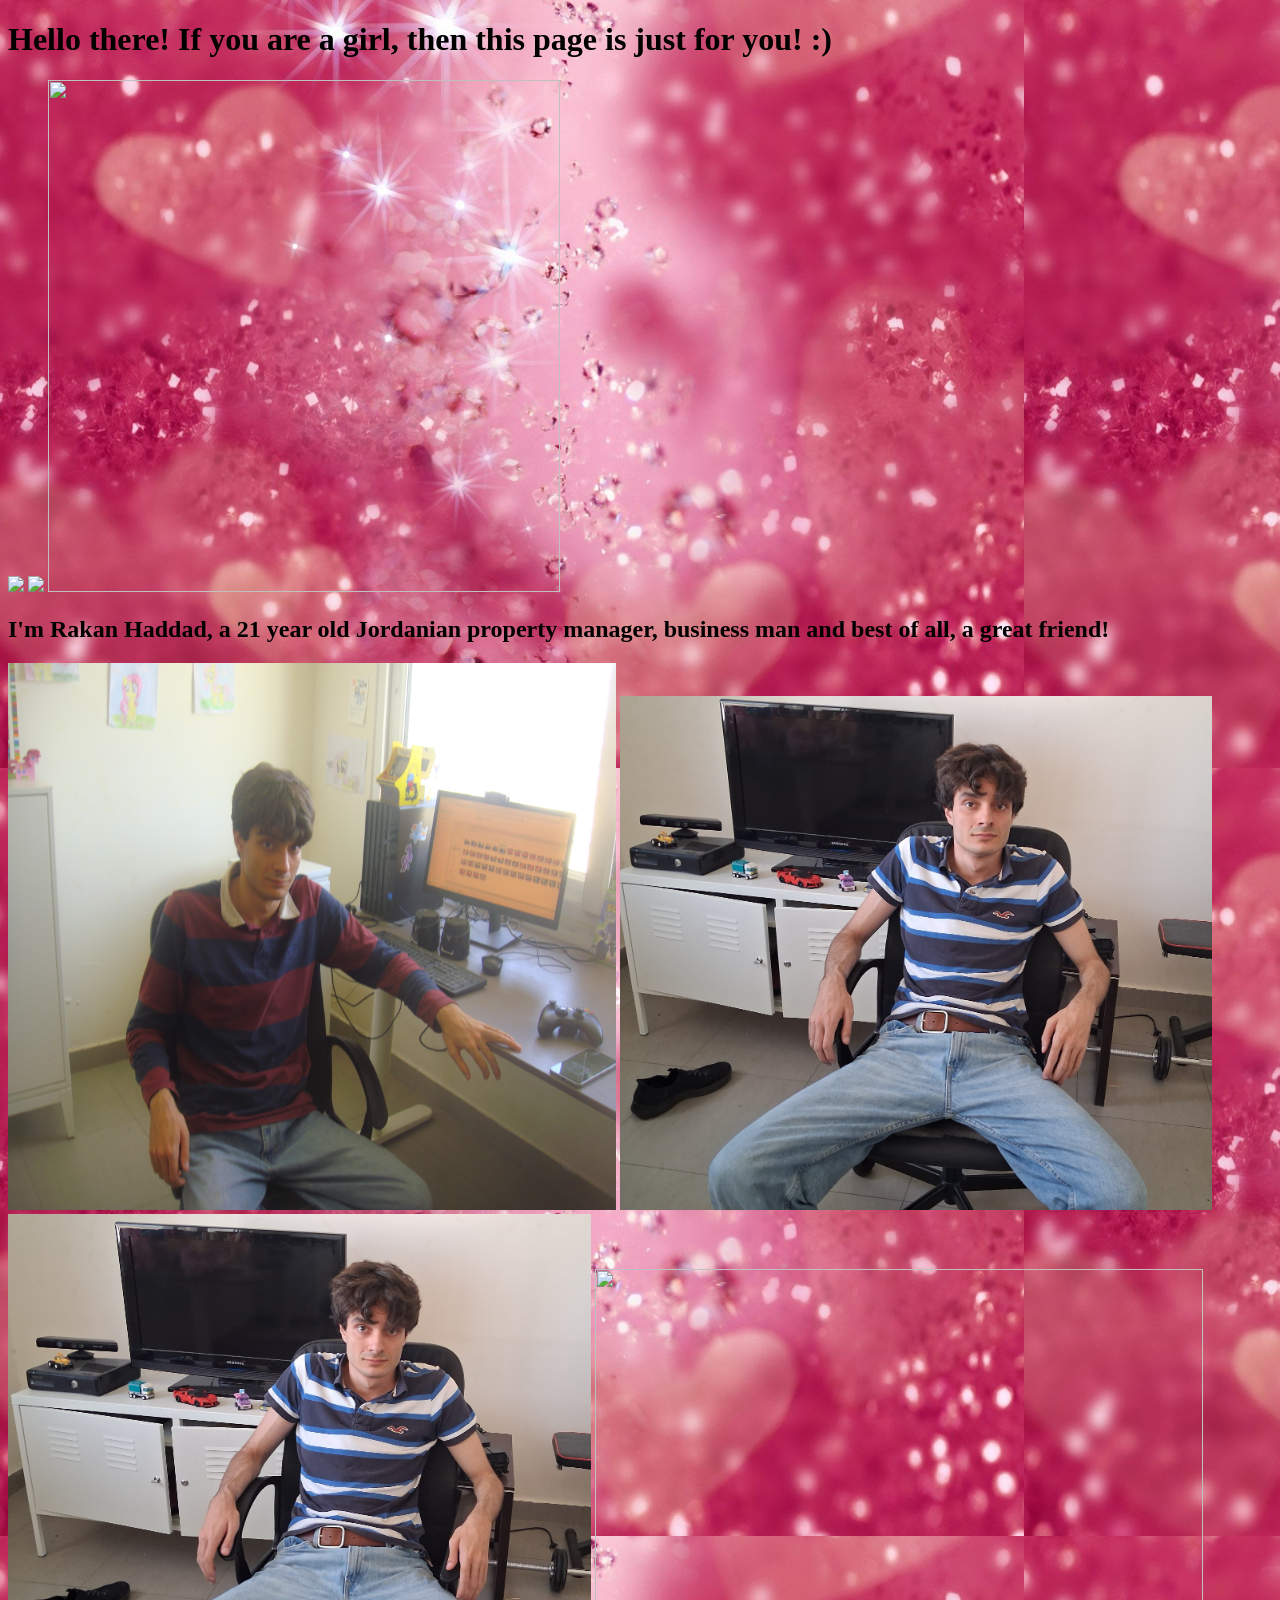
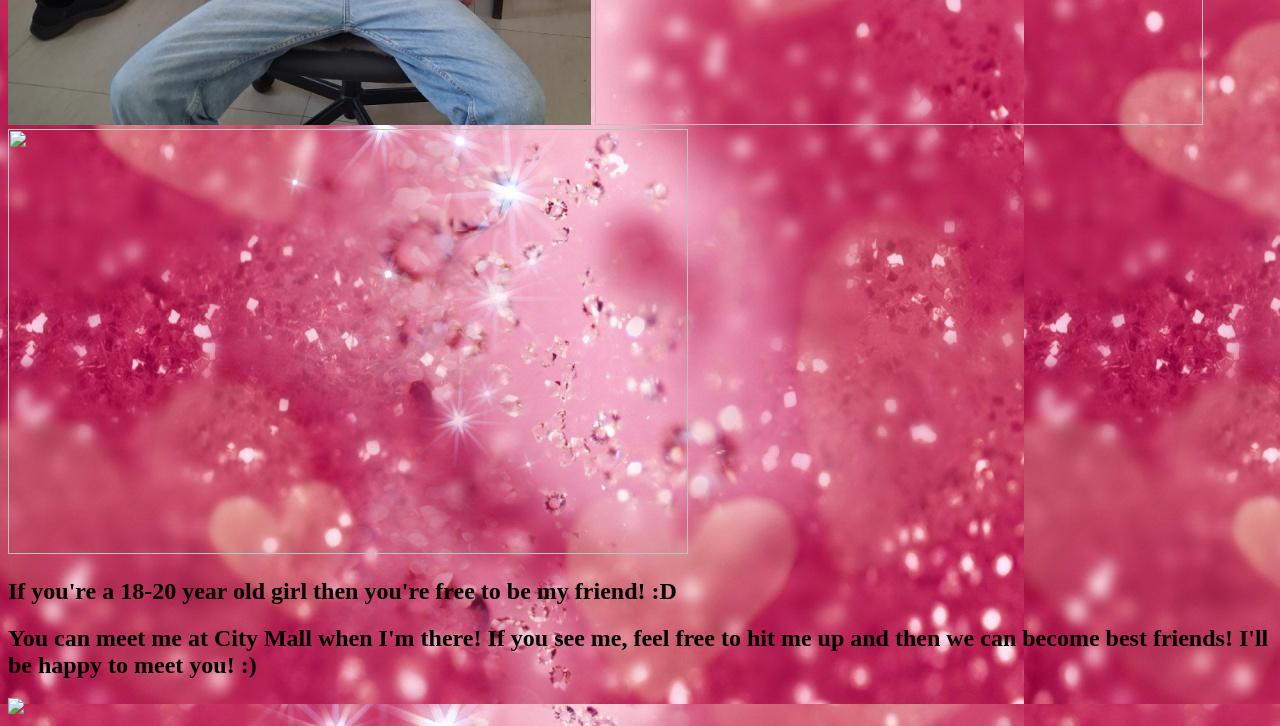
==== 4thegirls.html @ 2c9a3f61 "Add files via upload" ====
<!DOCTYPE html>
<html>
<head>
    <meta charset="UTF-8">
    <title>Rakan Haddad's site!</title>
    <link rel="icon" type="image/x-icon" href="images/favicon.ico">
    <link rel="stylesheet" href="style2.css">
</head>
<body>
    <h1>Hello there! If you are a girl, then this page is just for you! :)</h1>
    <img src="images/unicorn.png" />
    <img src="images/butterflies.gif" />
    <img src="images/flowers.png" width="512" height="512" />
    <h2>I'm Rakan Haddad, a 21 year old Jordanian property manager, business man and best of all, a great friend!</h2>
    <img src="images/Me.JPG" width="608" height="547" />
    <img src="images/Me2.jpg" width="592" height="514" />
    <img src="images/Me3.jpg" width="583" height="511" />
    <img src="images/Me4.JPG" width="608" height="456" />
    <img src="images/Me5.jpg" width="680" height="425" />
    <h2>If you're a 18-20 year old girl then you're free to be my friend! :D</h2>
    <h2>You can meet me at City Mall when I'm there! If you see me, feel free to hit me up and then we can become best friends! I'll be happy to meet you! :)</h2>
    <img src="images/citymall.jpg" />
</body>
</html>
---- style2.css ----
body {
    background-image: url("images/pinkbg.jpg");
    color: black;
    font-family: 'Kristen ITC';
}
a:link {
    color: white;
    background-color: transparent;
    text-decoration: none;
}

a:visited {
    color: white;
    background-color: transparent;
    text-decoration: none;
}

a:hover {
    color: white;
    background-color: transparent;
    text-decoration: underline;
}

a:active {
    color: white;
    background-color: transparent;
    text-decoration: underline;
}
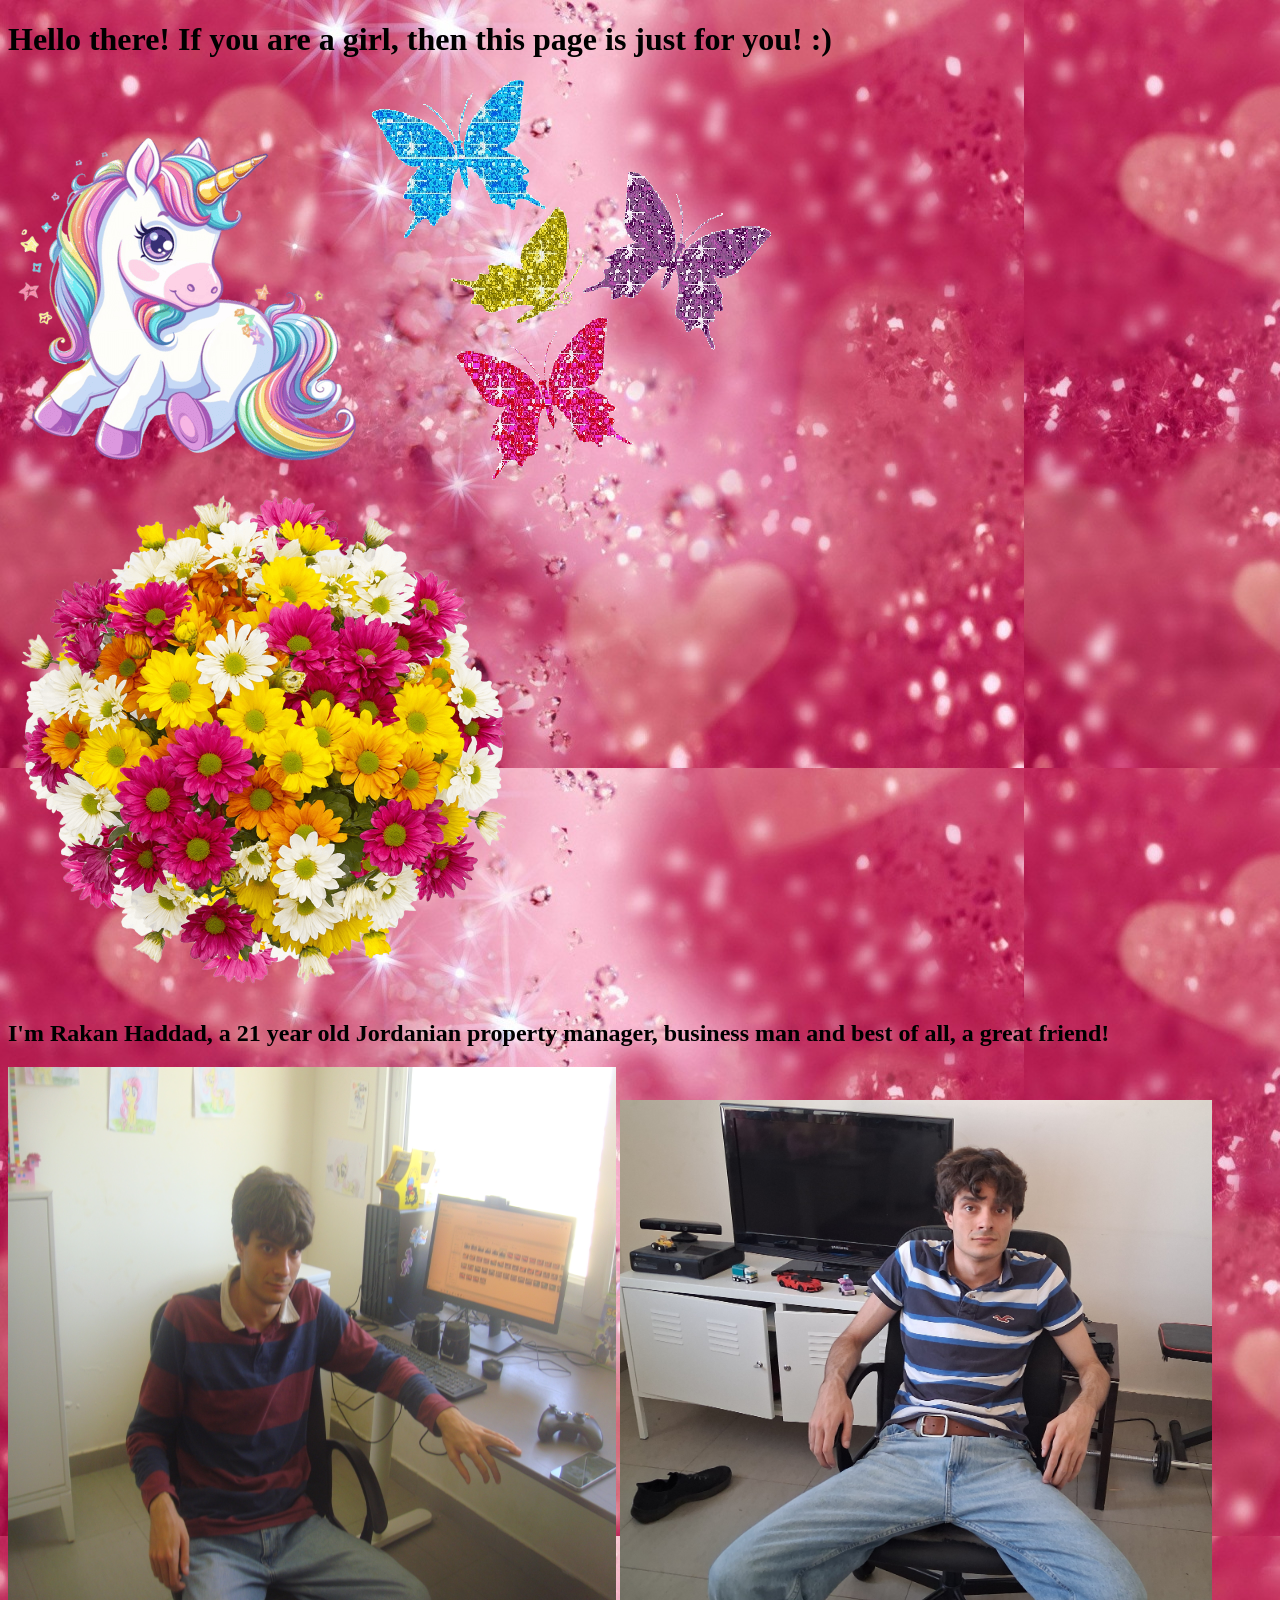
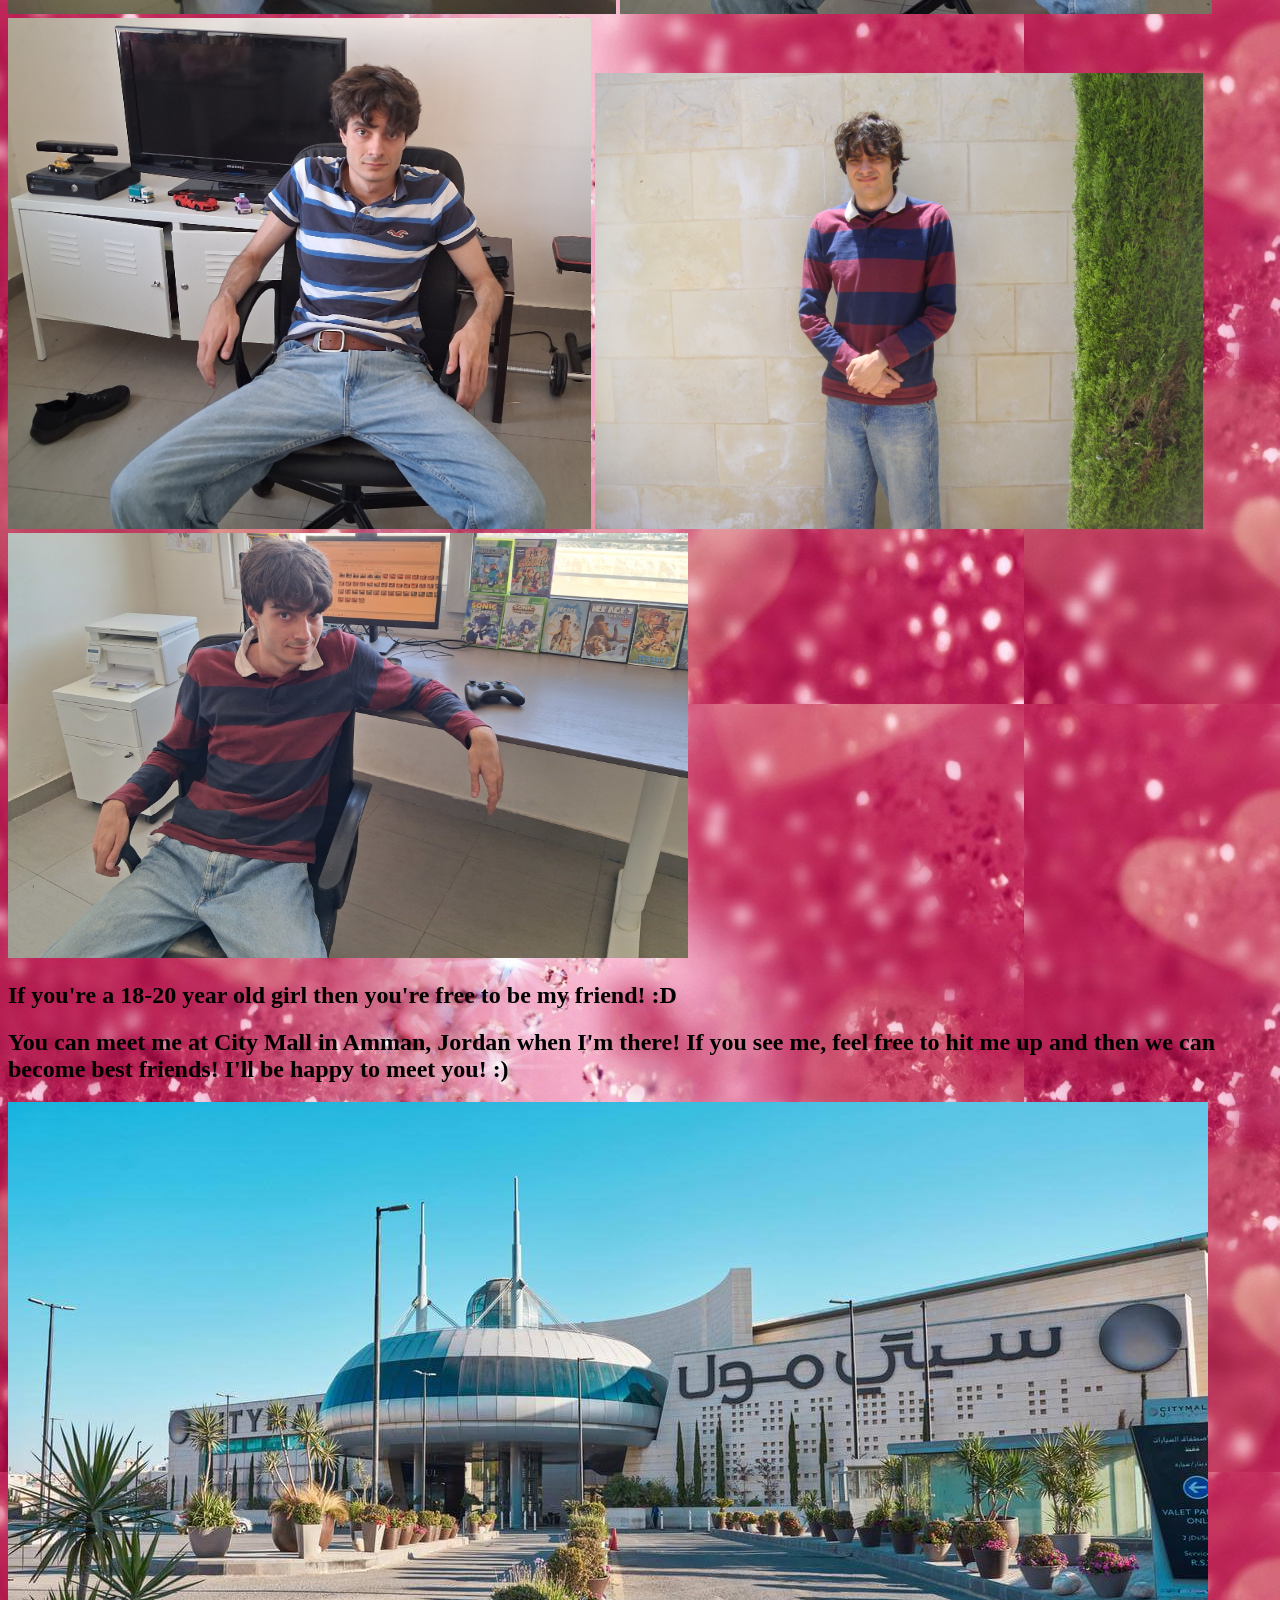
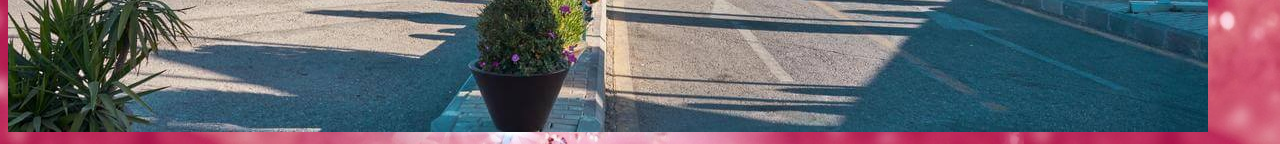
==== commit 9b4523aa: "Update 4thegirls.html" ====
--- a/4thegirls.html
+++ b/4thegirls.html
@@ -18,7 +18,7 @@
     <img src="images/Me4.JPG" width="608" height="456" />
     <img src="images/Me5.jpg" width="680" height="425" />
     <h2>If you're a 18-20 year old girl then you're free to be my friend! :D</h2>
-    <h2>You can meet me at City Mall when I'm there! If you see me, feel free to hit me up and then we can become best friends! I'll be happy to meet you! :)</h2>
+    <h2>You can meet me at City Mall in Amman, Jordan when I'm there! If you see me, feel free to hit me up and then we can become best friends! I'll be happy to meet you! :)</h2>
     <img src="images/citymall.jpg" />
 </body>
-</html>+</html>
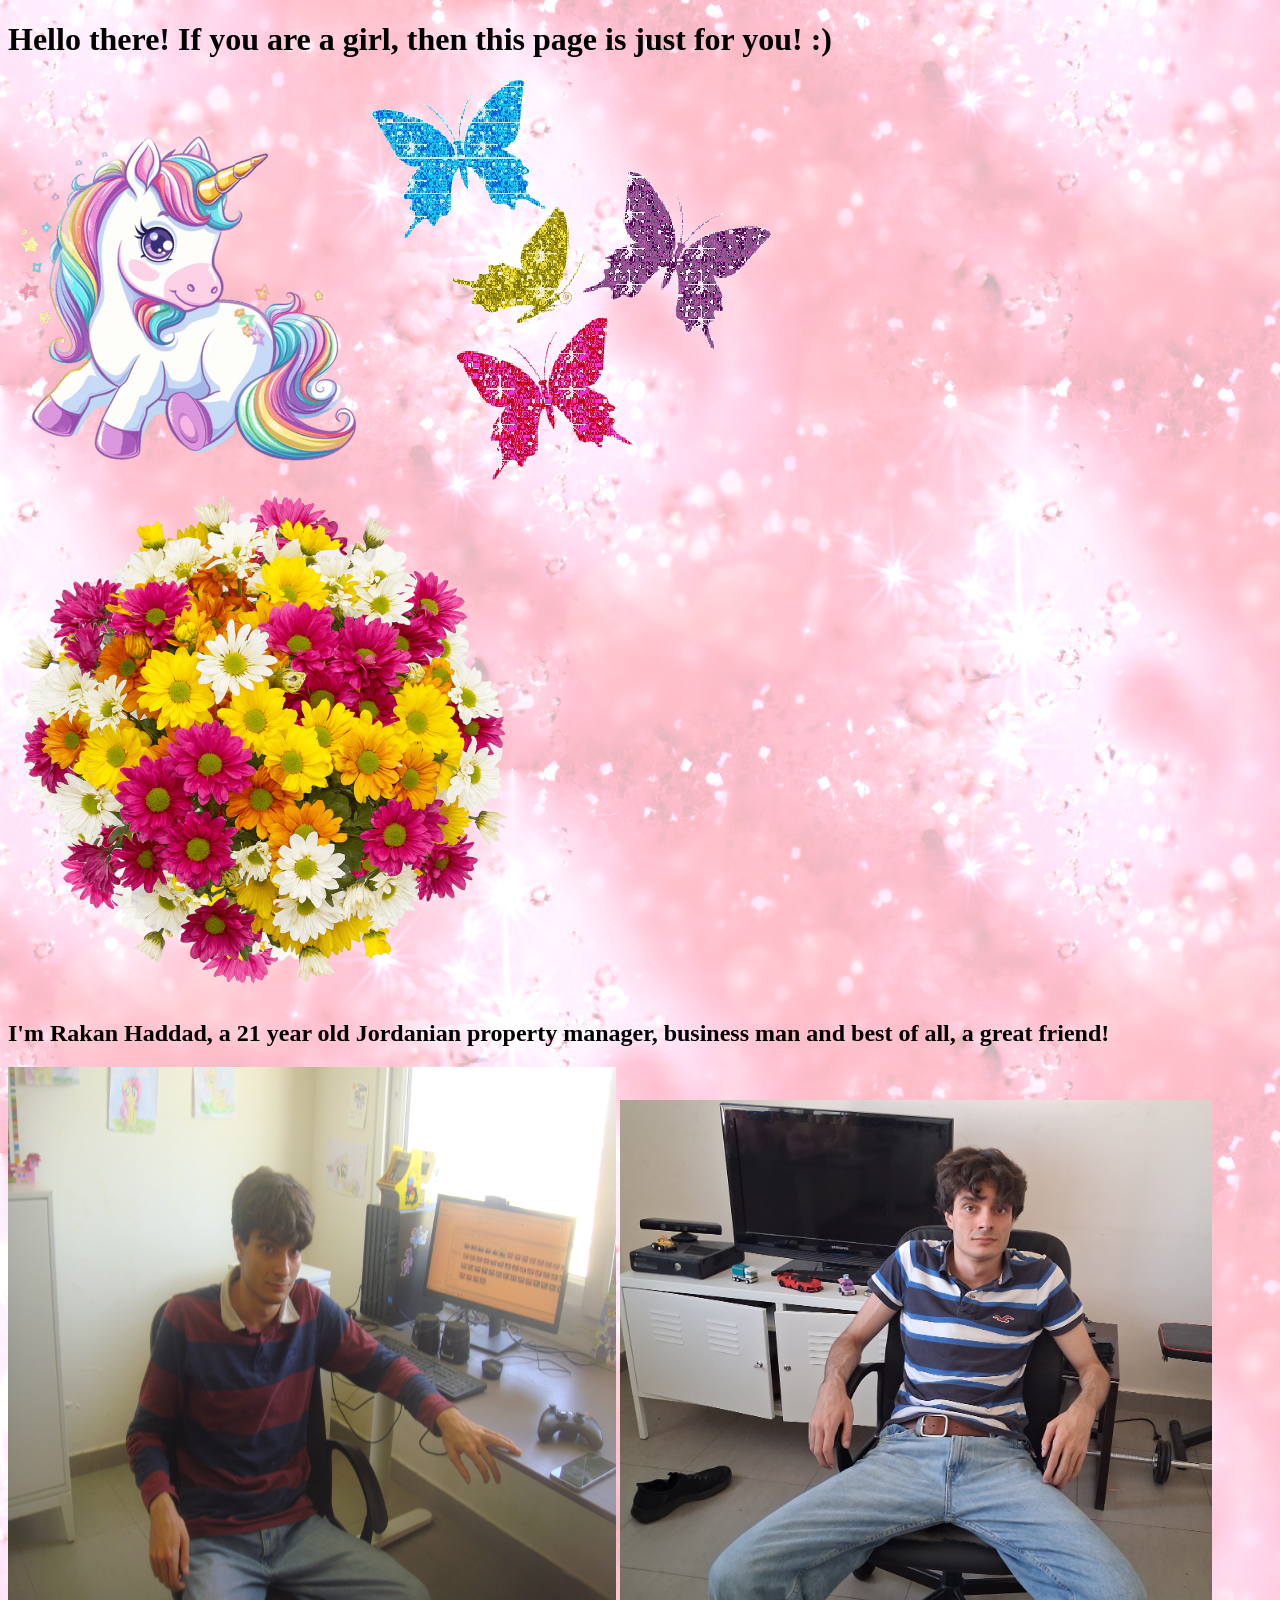
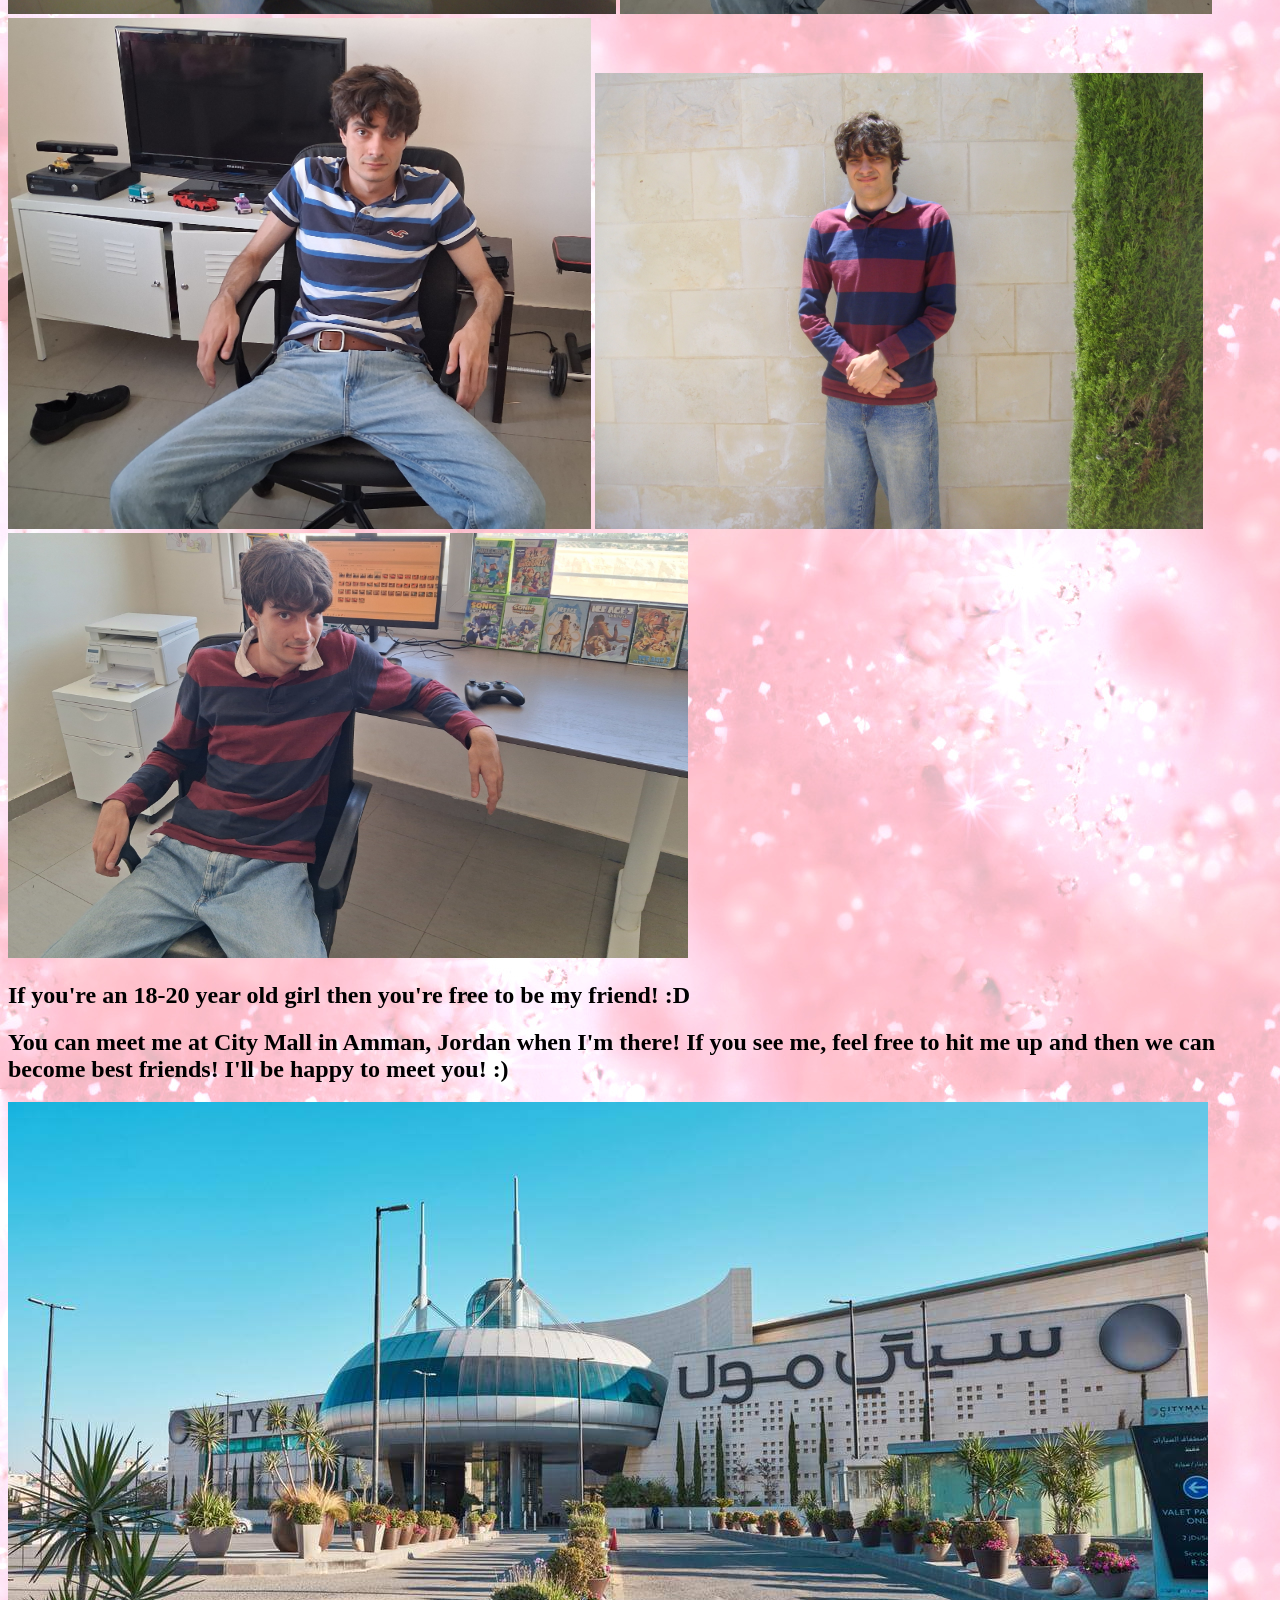
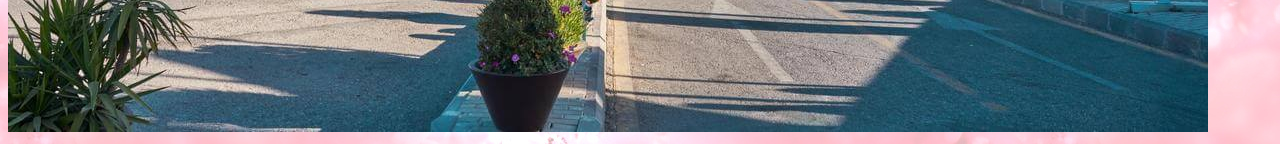
==== commit 9e6e409f: "Update 4thegirls.html" ====
--- a/4thegirls.html
+++ b/4thegirls.html
@@ -17,7 +17,7 @@
     <img src="images/Me3.jpg" width="583" height="511" />
     <img src="images/Me4.JPG" width="608" height="456" />
     <img src="images/Me5.jpg" width="680" height="425" />
-    <h2>If you're a 18-20 year old girl then you're free to be my friend! :D</h2>
+    <h2>If you're an 18-20 year old girl then you're free to be my friend! :D</h2>
     <h2>You can meet me at City Mall in Amman, Jordan when I'm there! If you see me, feel free to hit me up and then we can become best friends! I'll be happy to meet you! :)</h2>
     <img src="images/citymall.jpg" />
 </body>
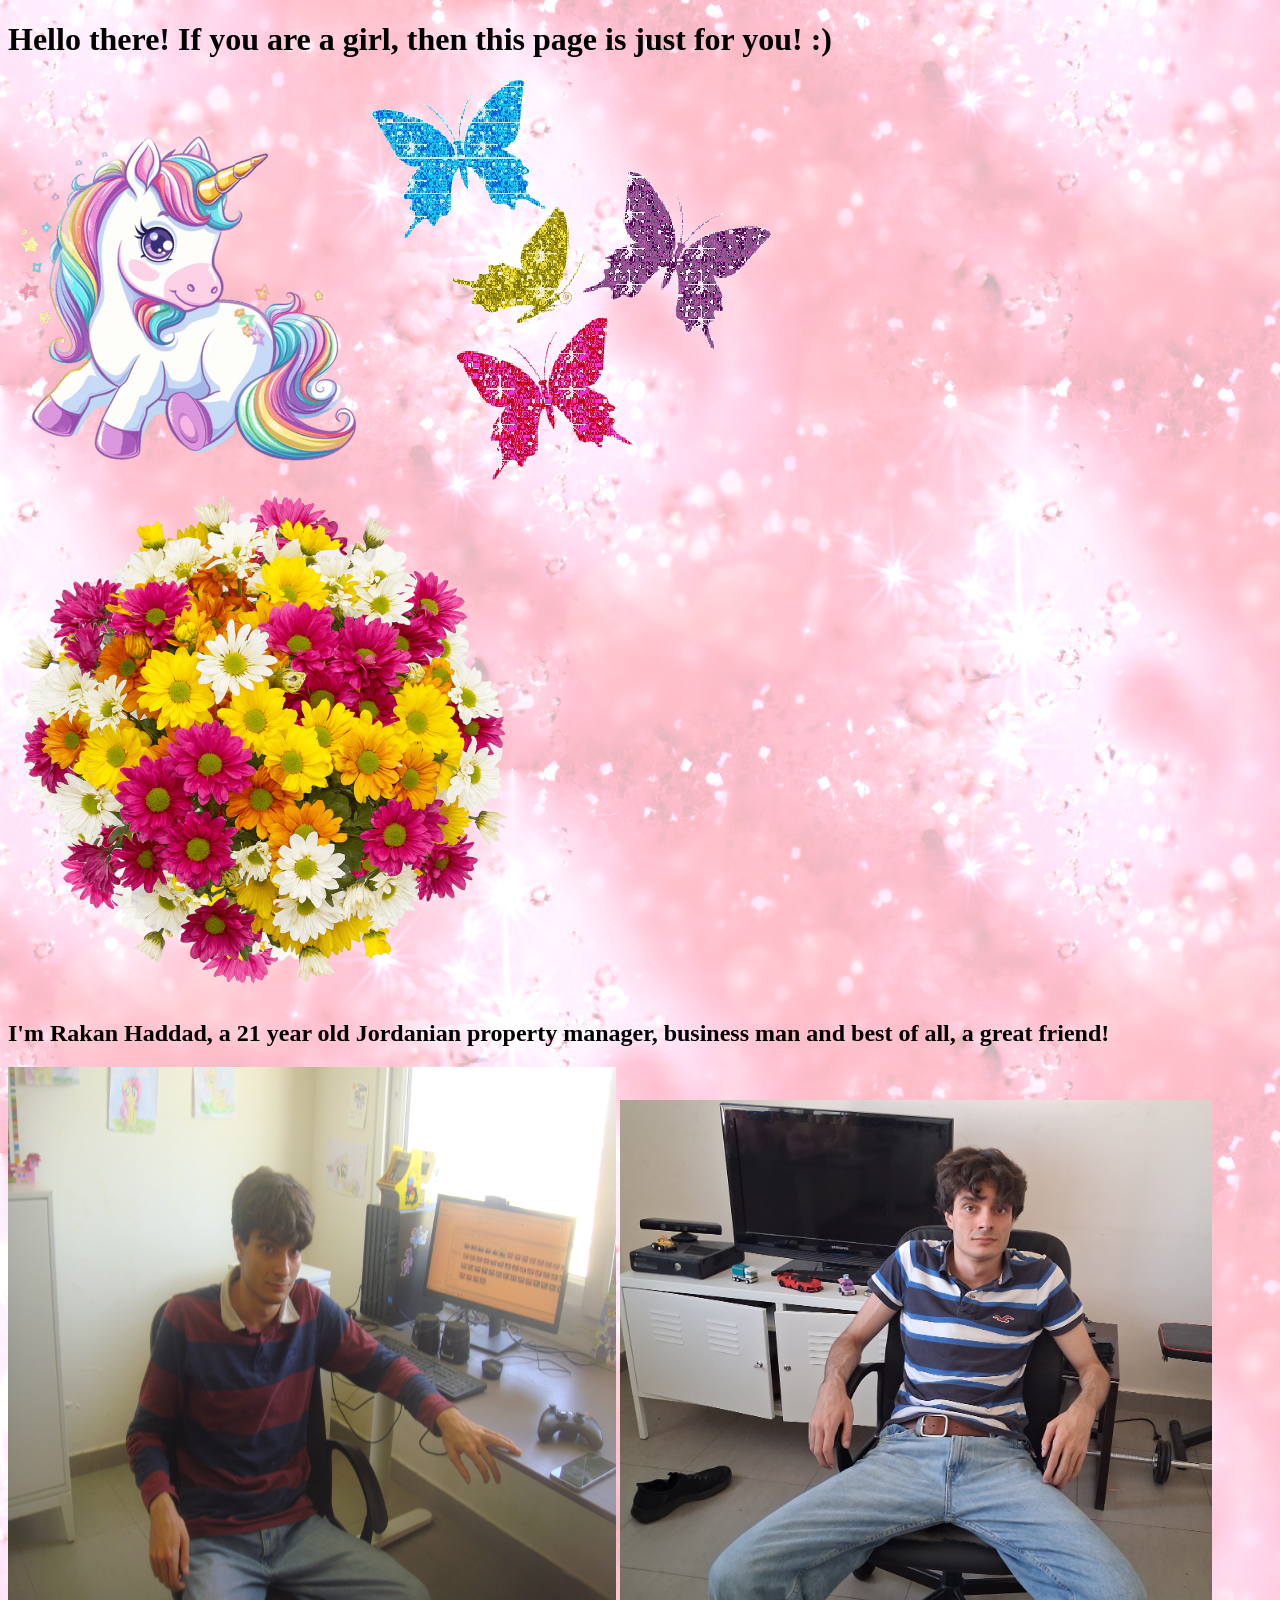
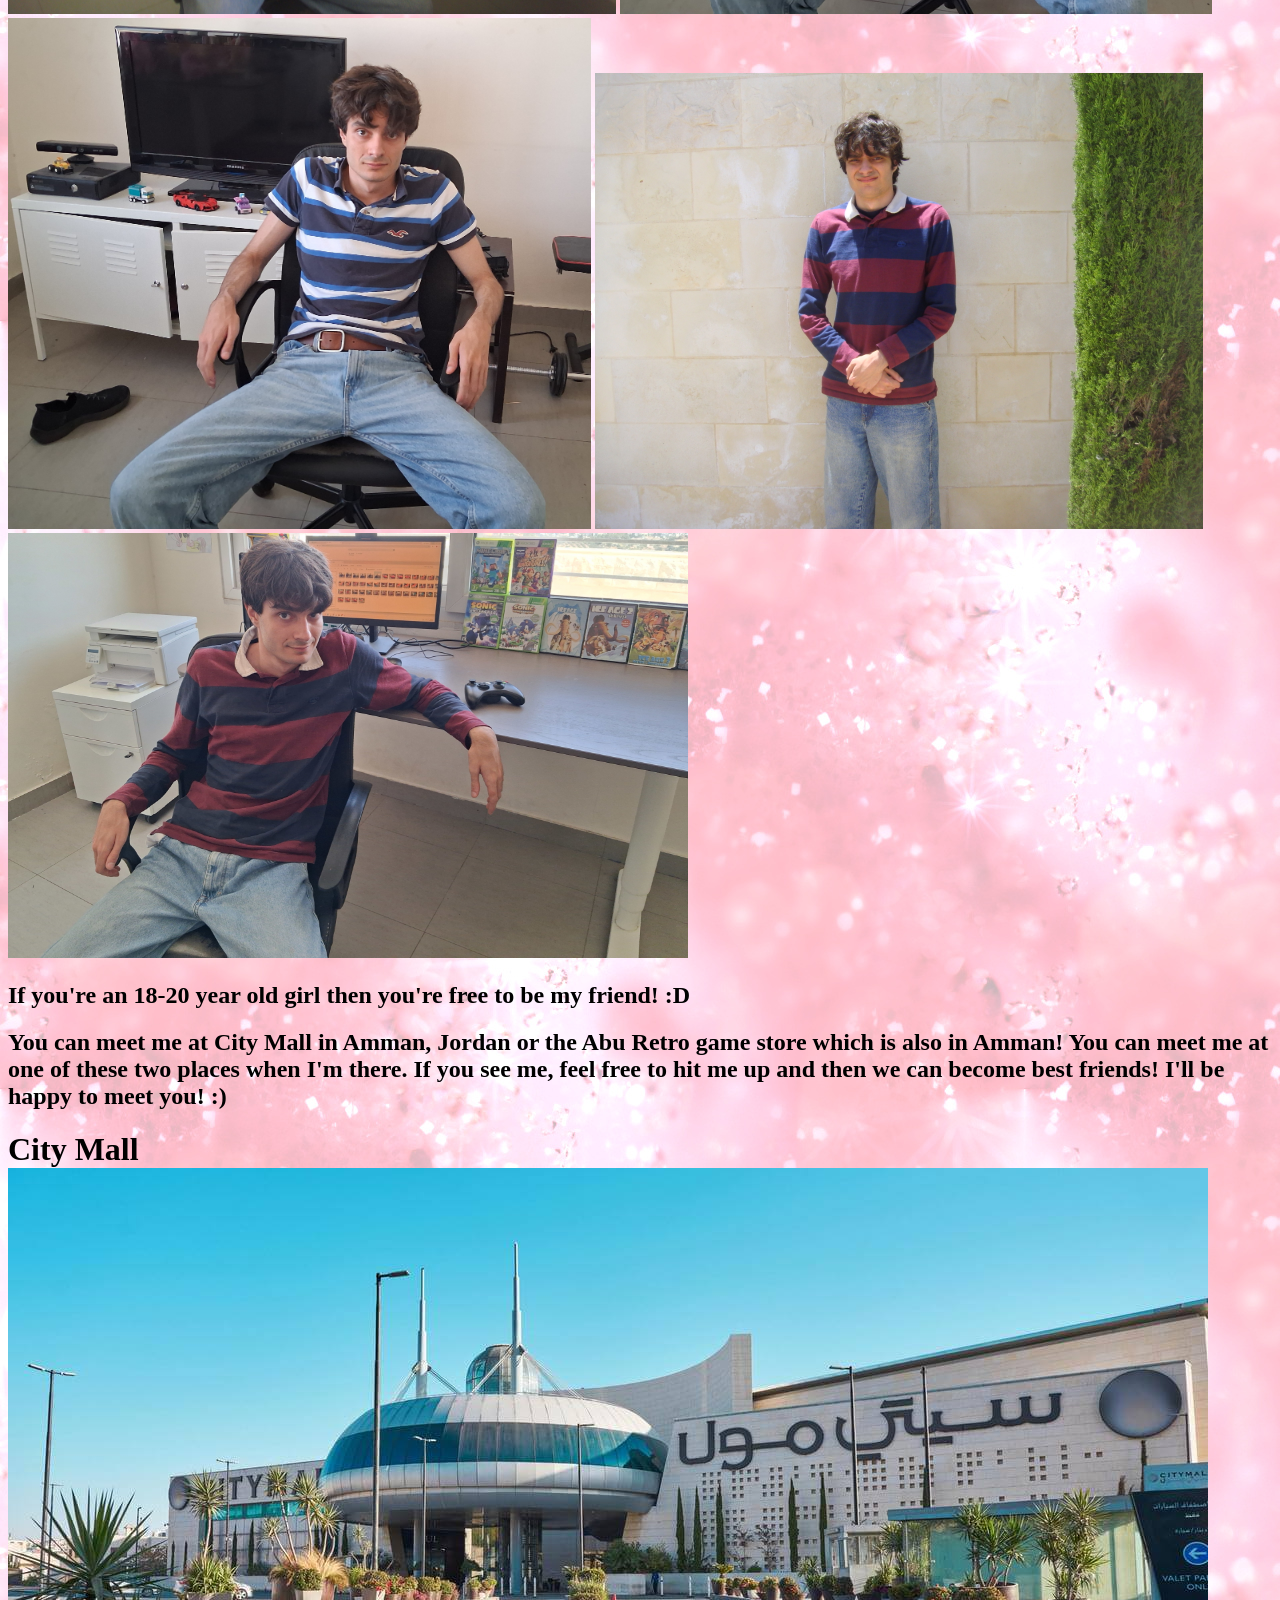
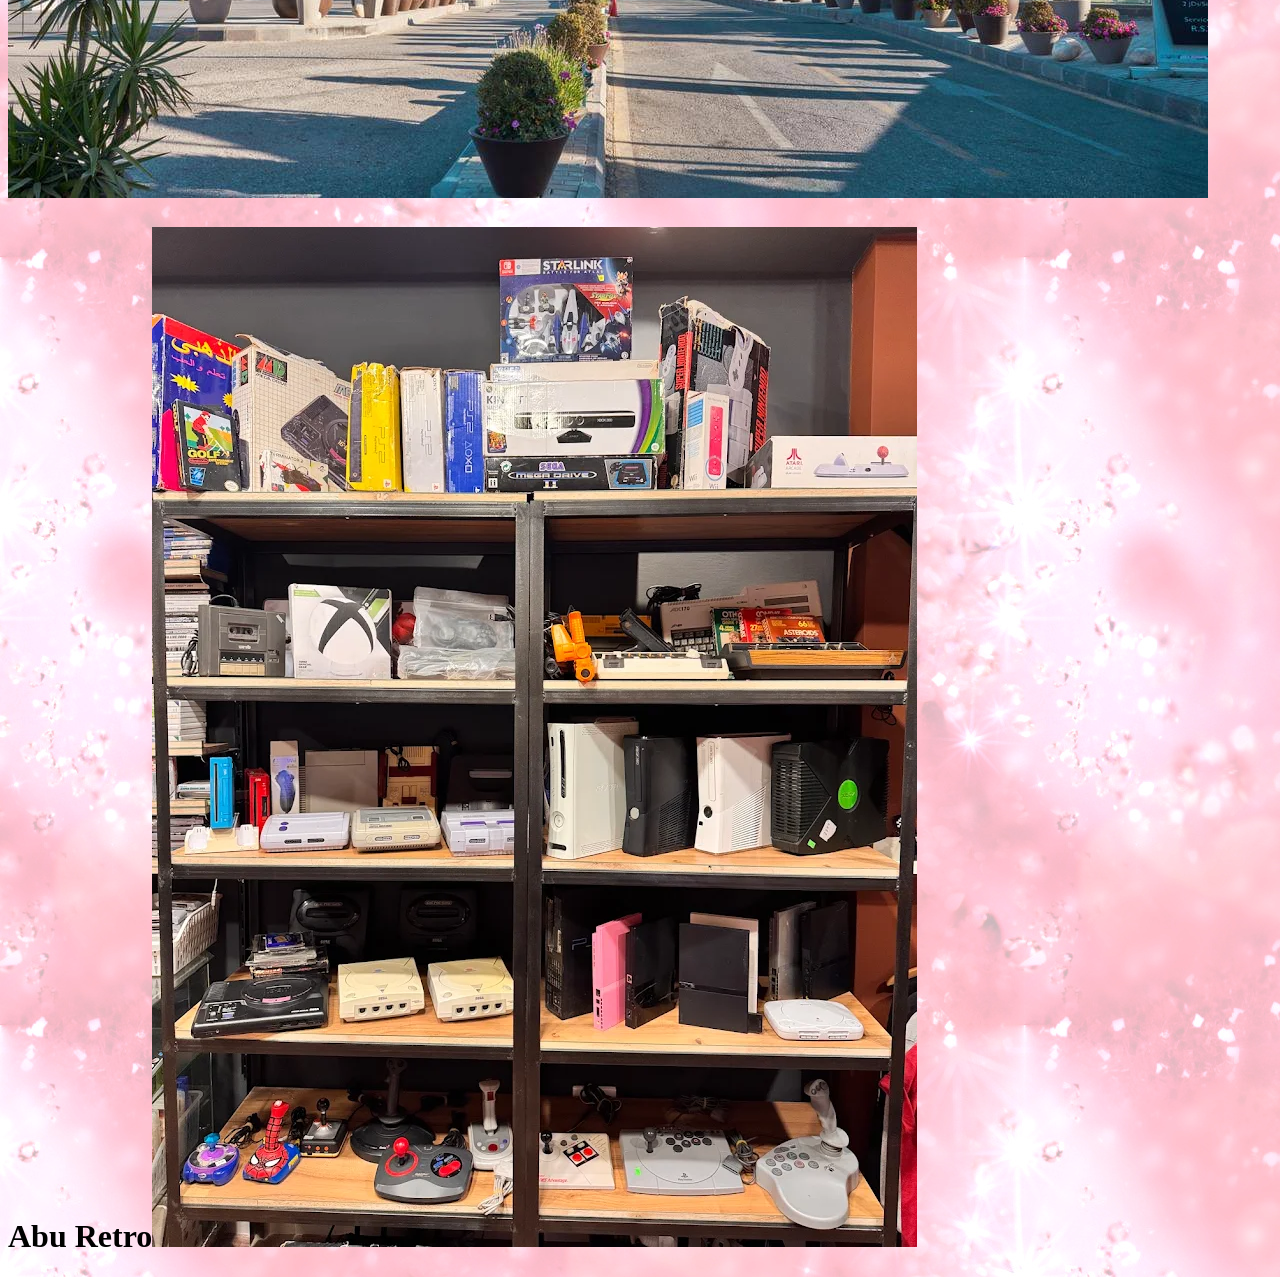
==== commit cb62bf7d: "Update 4thegirls.html" ====
--- a/4thegirls.html
+++ b/4thegirls.html
@@ -18,7 +18,8 @@
     <img src="images/Me4.JPG" width="608" height="456" />
     <img src="images/Me5.jpg" width="680" height="425" />
     <h2>If you're an 18-20 year old girl then you're free to be my friend! :D</h2>
-    <h2>You can meet me at City Mall in Amman, Jordan when I'm there! If you see me, feel free to hit me up and then we can become best friends! I'll be happy to meet you! :)</h2>
-    <img src="images/citymall.jpg" />
+    <h2>You can meet me at City Mall in Amman, Jordan or the Abu Retro game store which is also in Amman! You can meet me at one of these two places when I'm there. If you see me, feel free to hit me up and then we can become best friends! I'll be happy to meet you! :)</h2>
+    <h1>City Mall<img src="images/citymall.jpg" /></h1>
+    <h1>Abu Retro<img src="images/unnamed.webp"/></h1>
 </body>
 </html>
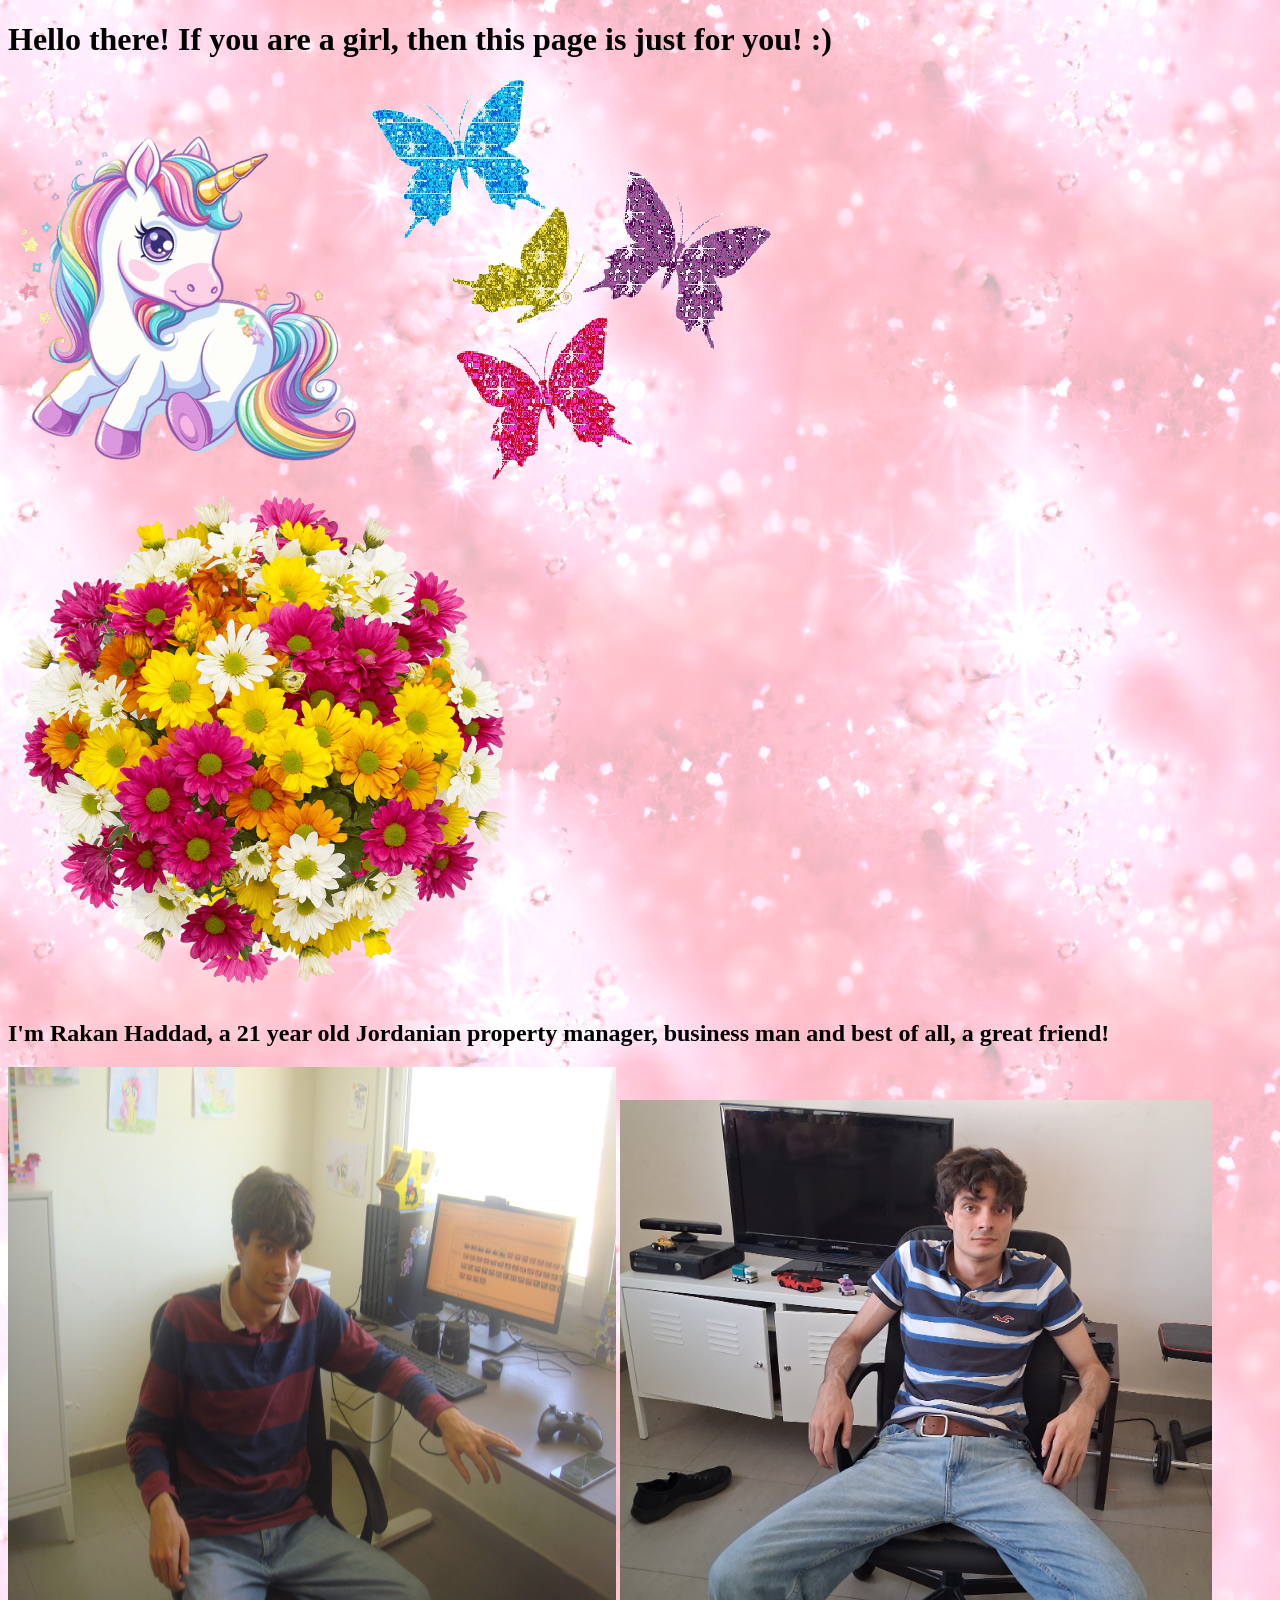
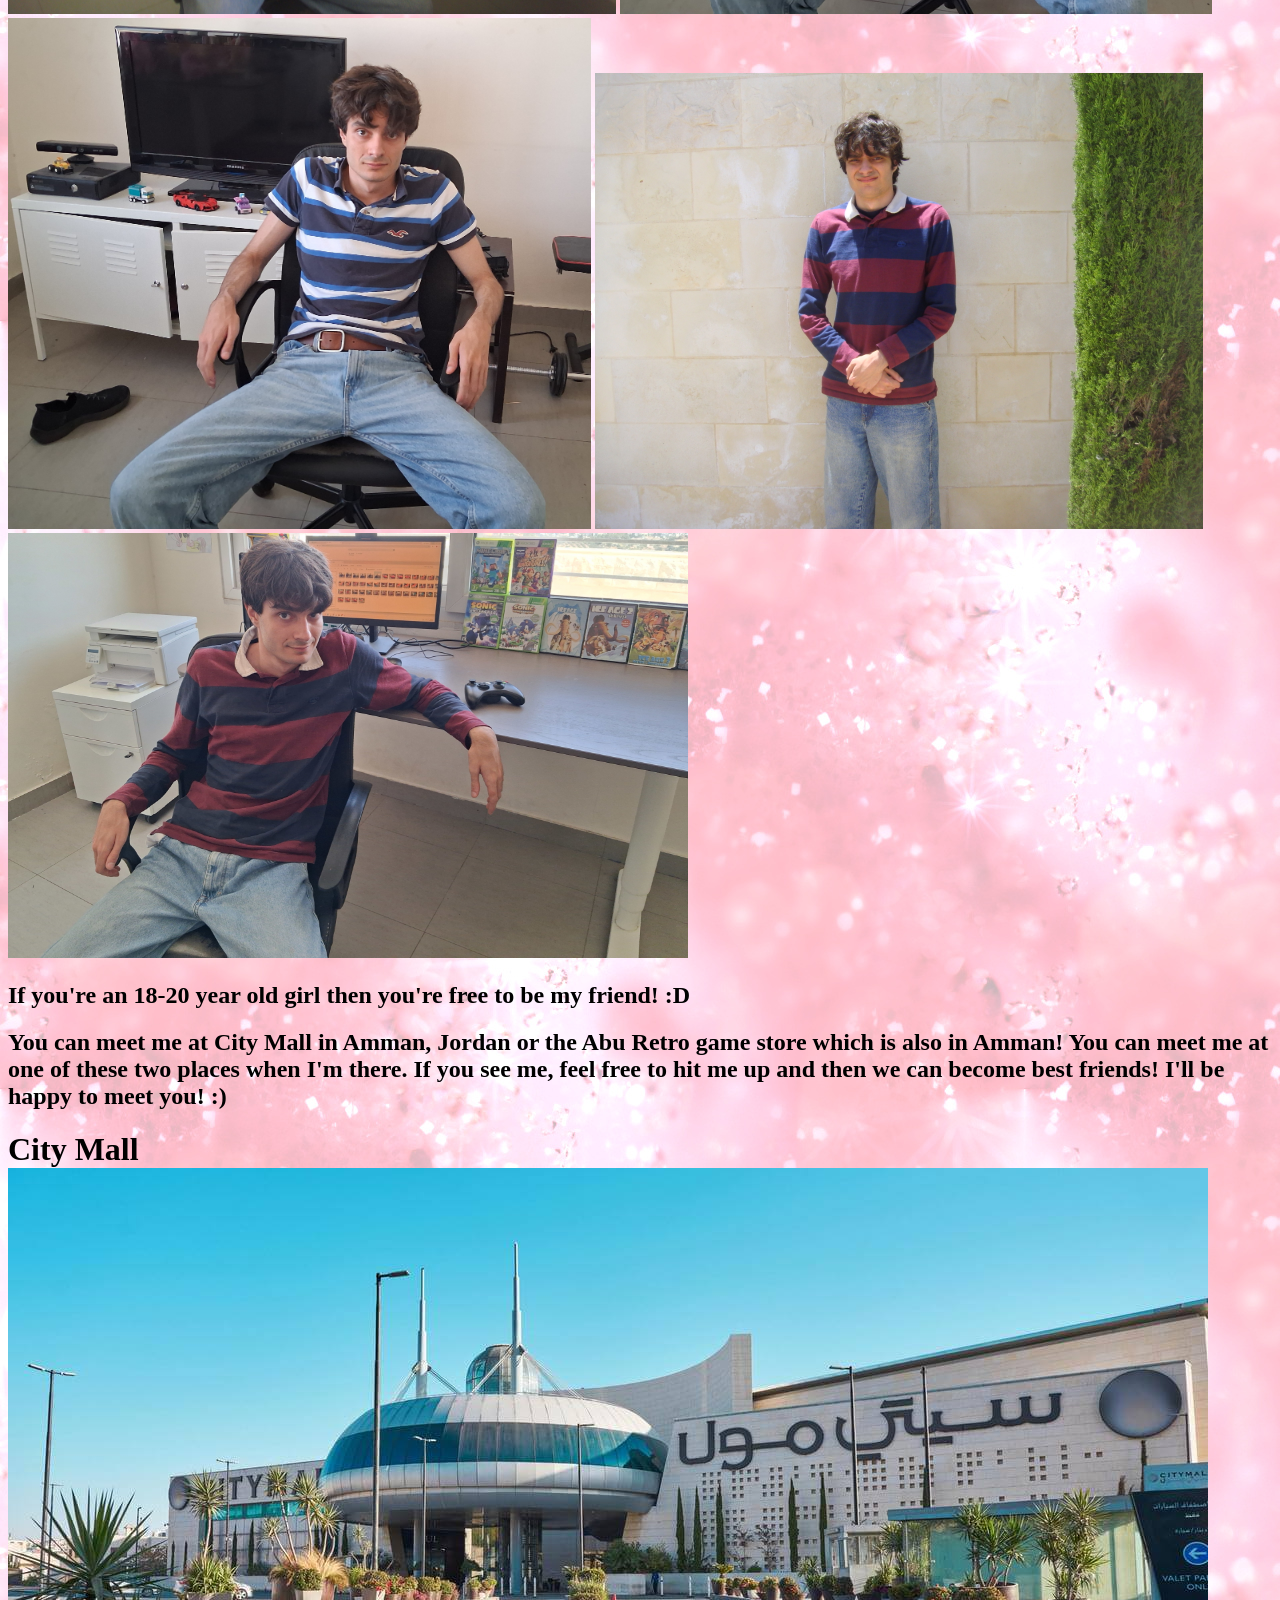
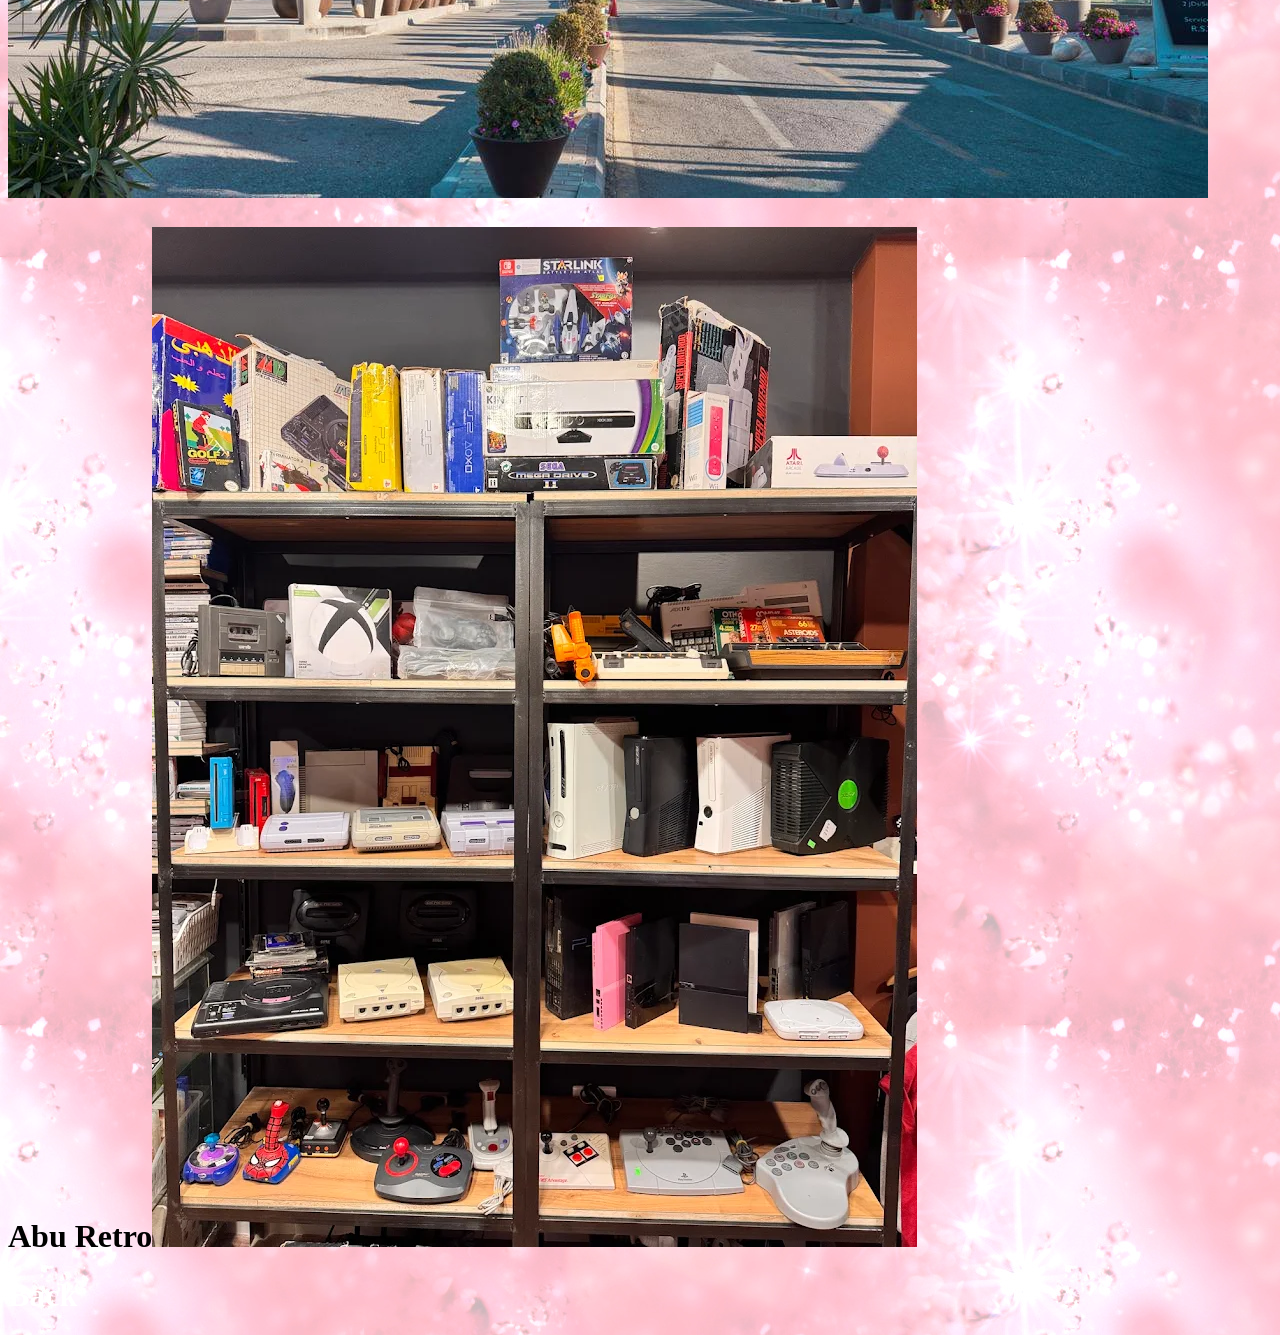
==== commit a4685c26: "Update 4thegirls.html" ====
--- a/4thegirls.html
+++ b/4thegirls.html
@@ -21,5 +21,6 @@
     <h2>You can meet me at City Mall in Amman, Jordan or the Abu Retro game store which is also in Amman! You can meet me at one of these two places when I'm there. If you see me, feel free to hit me up and then we can become best friends! I'll be happy to meet you! :)</h2>
     <h1>City Mall<img src="images/citymall.jpg" /></h1>
     <h1>Abu Retro<img src="images/unnamed.webp"/></h1>
+    <h1><a href="index.html">Back</a></h1>
 </body>
 </html>
--- a/style2.css
+++ b/style2.css
@@ -1,7 +1,7 @@
 body {
     background-image: url("images/pinkbg.jpg");
     color: black;
-    font-family: 'Kristen ITC';
+    font-family: 'Cascadia Code';
 }
 a:link {
     color: white;
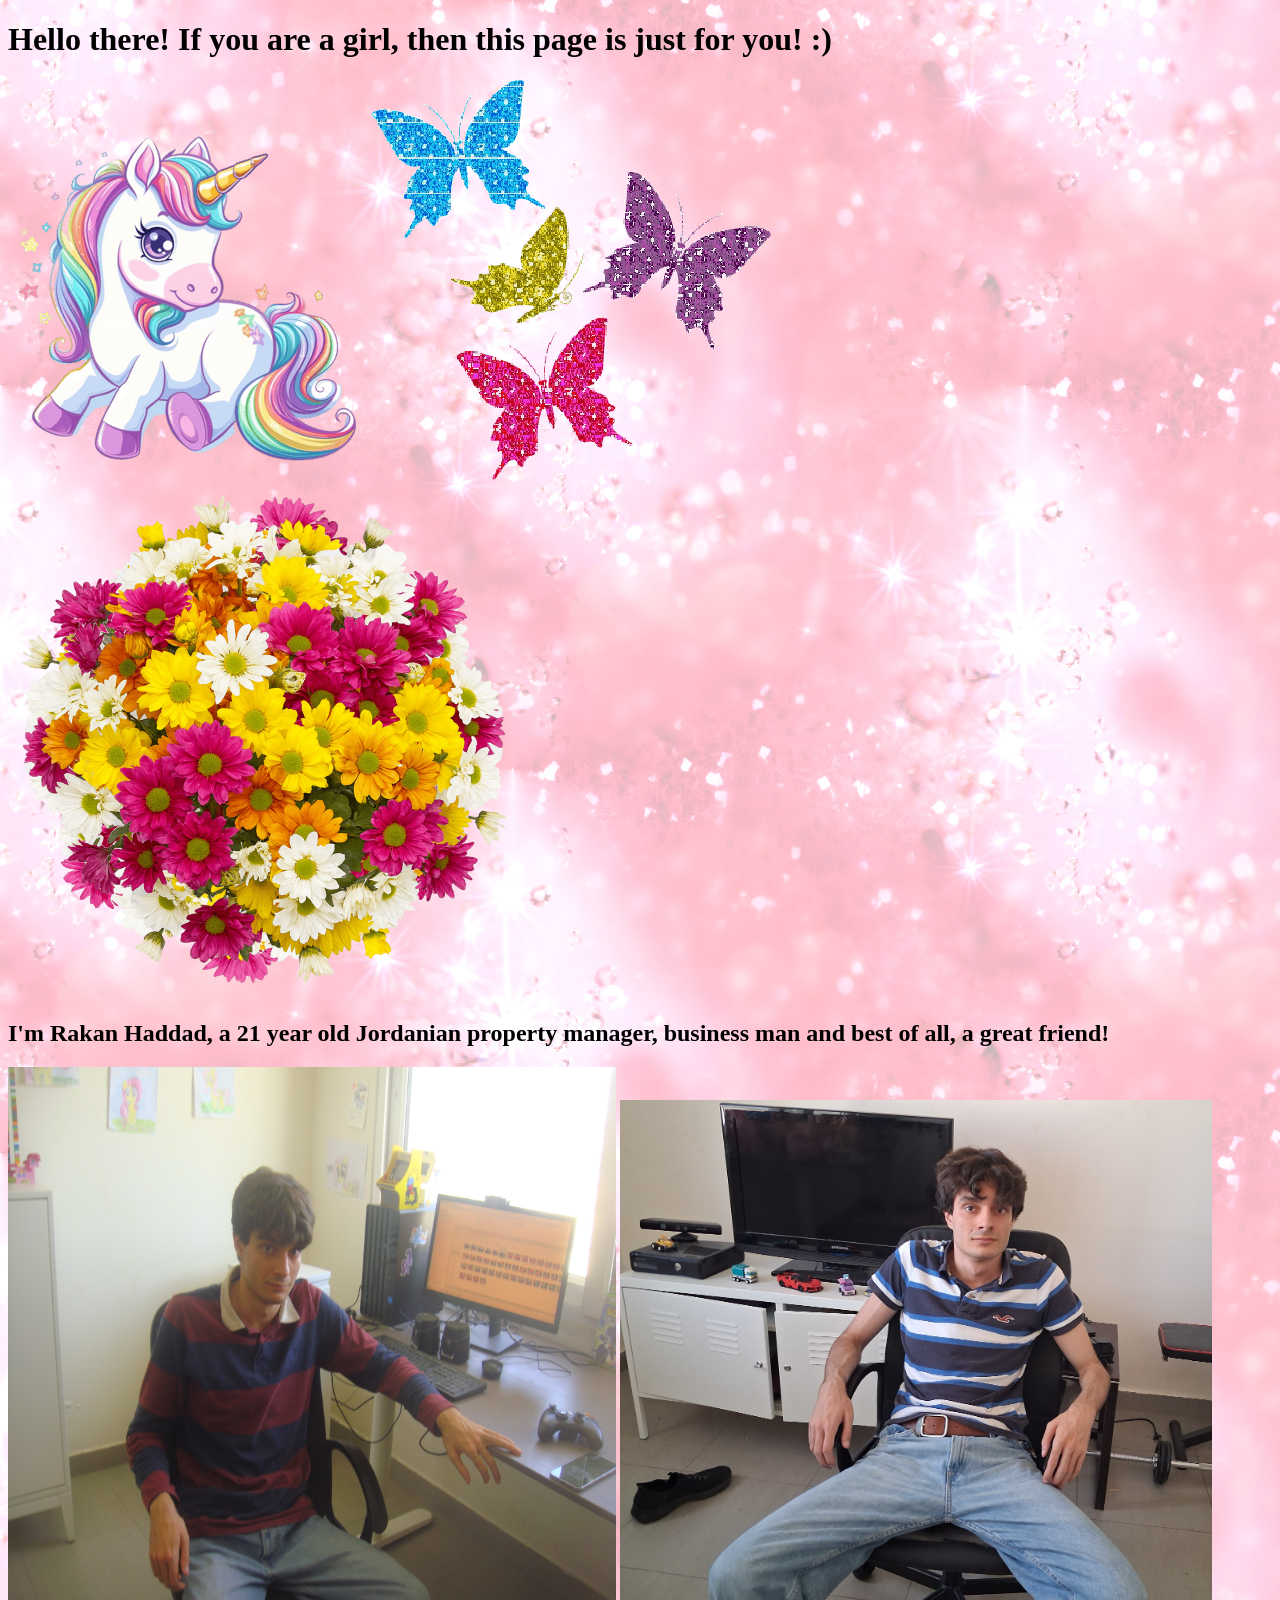
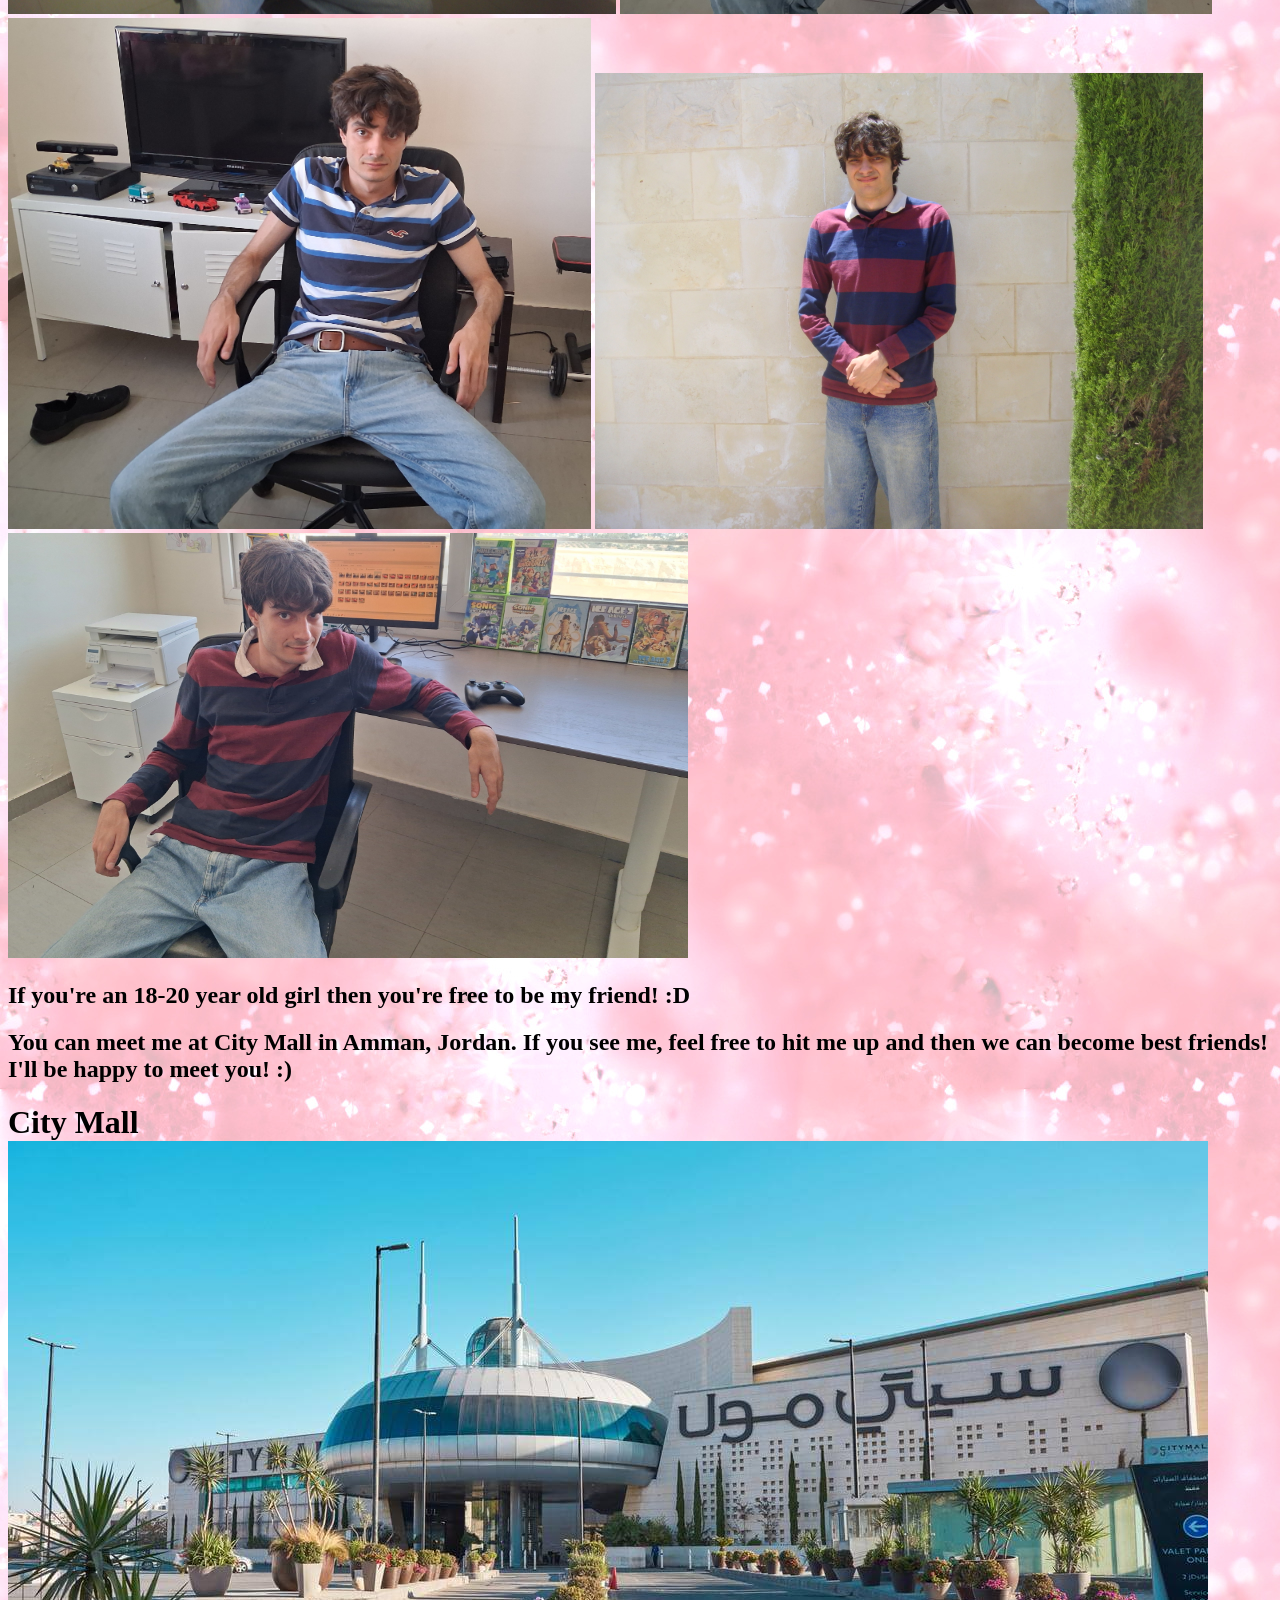
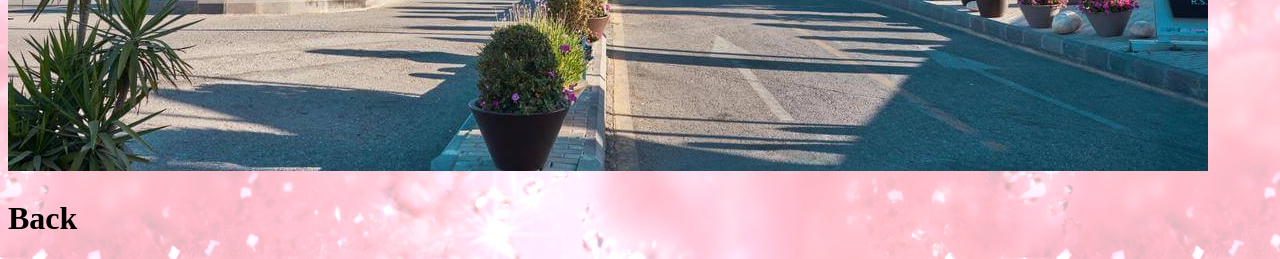
==== commit d2e27721: "Update 4thegirls.html" ====
--- a/4thegirls.html
+++ b/4thegirls.html
@@ -18,9 +18,8 @@
     <img src="images/Me4.JPG" width="608" height="456" />
     <img src="images/Me5.jpg" width="680" height="425" />
     <h2>If you're an 18-20 year old girl then you're free to be my friend! :D</h2>
-    <h2>You can meet me at City Mall in Amman, Jordan or the Abu Retro game store which is also in Amman! You can meet me at one of these two places when I'm there. If you see me, feel free to hit me up and then we can become best friends! I'll be happy to meet you! :)</h2>
+    <h2>You can meet me at City Mall in Amman, Jordan. If you see me, feel free to hit me up and then we can become best friends! I'll be happy to meet you! :)</h2>
     <h1>City Mall<img src="images/citymall.jpg" /></h1>
-    <h1>Abu Retro<img src="images/unnamed.webp"/></h1>
     <h1><a href="index.html">Back</a></h1>
 </body>
 </html>
--- a/style2.css
+++ b/style2.css
@@ -4,25 +4,25 @@
     font-family: 'Cascadia Code';
 }
 a:link {
-    color: white;
+    color: black;
     background-color: transparent;
     text-decoration: none;
 }
 
 a:visited {
-    color: white;
+    color: black;
     background-color: transparent;
     text-decoration: none;
 }
 
 a:hover {
-    color: white;
+    color: black;
     background-color: transparent;
     text-decoration: underline;
 }
 
 a:active {
-    color: white;
+    color: black;
     background-color: transparent;
     text-decoration: underline;
 }
